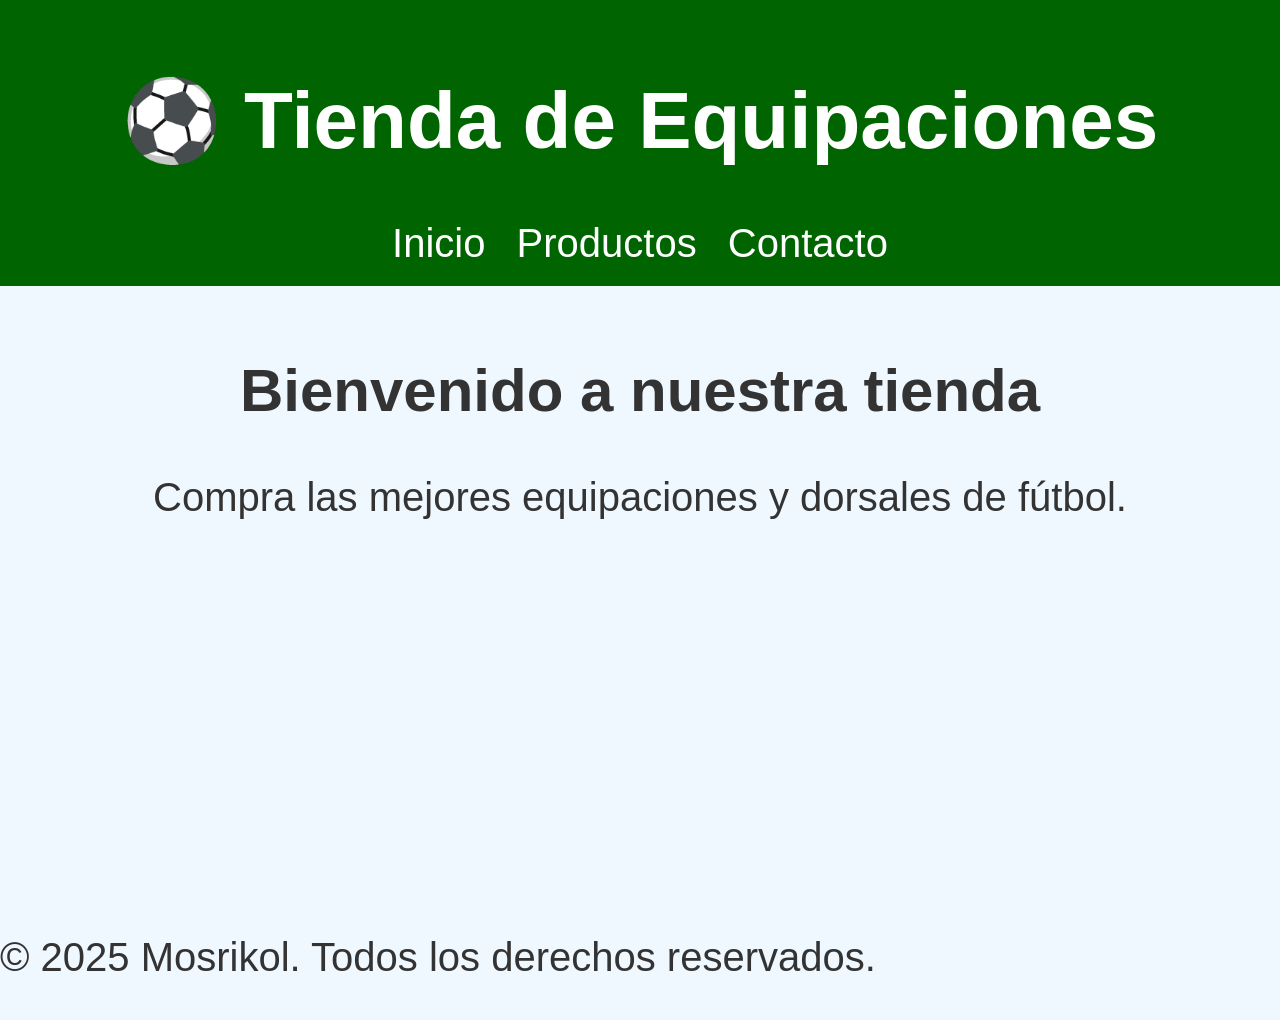
==== index.html @ 7cff8ab4 "Add files via upload" ====
<!DOCTYPE html>
<html>
   <head>
      <title>EQUIPACIÓN DE FUTBOL </title>
	  <meta charset="UTF-8" />
	  <meta name= "author" content="Mosrikol" />
      <meta name= "description" content="Equipamiento de futbol" />
	  <meta name="keywords" content="Camisetas,fútbol,dorsal"/>
	  <meta http-equiv="content-type" content="text/html" />
	  <meta http-equiv="content-language" content="es-es" />
	  <link rel="stylesheet" type="text/css" href="css/equipamientodefutbol.css" />
	  <link rel="shortcut icon" type="image/x-icon" href="imagenes/icono.png" />
	  
 </head>

<body>
 <header>
    <h1>⚽ Tienda de Equipaciones</h1>
    <nav>
      <a href="Equipamiento_de_fútbol.html">Inicio</a> 
      <a href="productos.html">Productos</a> 
      <a href="contacto.html">Contacto</a>
    </nav>
  </header>

  <main>
    <section id="inicio">
      <h2>Bienvenido a nuestra tienda</h2>
      <p>Compra las mejores equipaciones y dorsales de fútbol.</p>
    </section>
  </main>
  <iframe width="560" height="315" src="https://www.youtube.com/embed/5LLOBqj5LYg?si=Dtew7UwZCo0tvSce" title="YouTube video player" frameborder="0" allow="accelerometer; autoplay; clipboard-write; encrypted-media; gyroscope; picture-in-picture; web-share" referrerpolicy="strict-origin-when-cross-origin" allowfullscreen></iframe>
  
  <footer>
  <p>&copy; 2025 Mosrikol. Todos los derechos reservados.</p>
</footer>

</body>
</html>
---- css/equipamientodefutbol.css ----
body {
  font-family: Arial, sans-serif;
  background-color: #f0f8ff;
  margin: 0;
  padding: 0;
  color: #333;
  font-size: 40px;
}

/* Cabecera */
header {
  background-color: darkgreen;
  color: white;
  text-align: center;
  padding: 20px;
}

header nav a {
  color: white;
  text-decoration: none;
  margin: 0 10px;
}

header nav a:hover {
  text-decoration: underline;
}

/* Secciones */
main section {
  text-align: center;
  padding: 20px;
}
iframe {
	display:block;
	margin: 0 auto;

/* Productos */
.producto {
 display: inline-block;
  text-align: center;
  margin: 20px;
  border: 1px solid #ccc;
  padding: 10px;
  width: 260px;         /* ancho total de la tarjeta */
  vertical-align: top;  /* alinea tarjetas en fila */
}

.producto img {
  width: 250px;       /* ancho fijo */
  height: 250px;      /* altura fija */
  object-fit: cover;   /* recorta la imagen para llenar el cuadro */
}

button {
  padding: 5px 10px;
  background-color: darkgreen;
  color: white;
  border: none;
  cursor: pointer;
  margin-top: 5px;
}

button:hover {
  background-color: green;
}

/* Footer fijo */
footer {
  position: fixed;
  bottom: 0;
  left: 0;
  width: 100;
  background-color: #333;
  color: white;
  text-align: center;
  padding: 10px 0;
  font-size: 14px;
}

/* Deja espacio para el footer fijo */
main {
  margin-bottom: 60px;
}
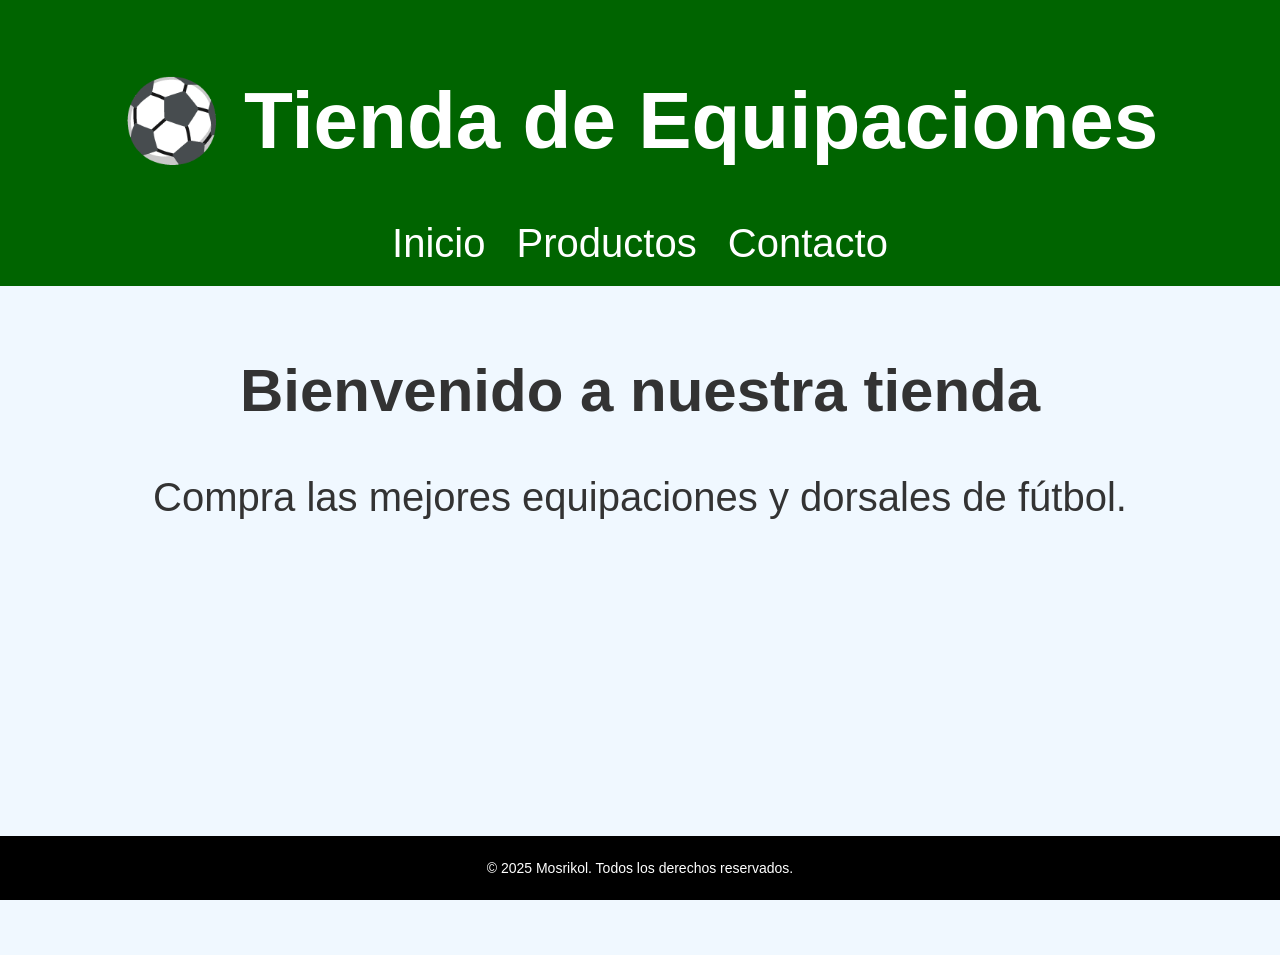
==== commit 919a1f11: "Add files via upload" ====
--- a/index.html
+++ b/index.html
@@ -17,7 +17,7 @@
  <header>
     <h1>⚽ Tienda de Equipaciones</h1>
     <nav>
-      <a href="Equipamiento_de_fútbol.html">Inicio</a> 
+      <a href="index.html">Inicio</a> 
       <a href="productos.html">Productos</a> 
       <a href="contacto.html">Contacto</a>
     </nav>
--- a/css/equipamientodefutbol.css
+++ b/css/equipamientodefutbol.css
@@ -7,7 +7,7 @@
   font-size: 40px;
 }
 
-/* Cabecera */
+
 header {
   background-color: darkgreen;
   color: white;
@@ -25,7 +25,7 @@
   text-decoration: underline;
 }
 
-/* Secciones */
+
 main section {
   text-align: center;
   padding: 20px;
@@ -33,22 +33,23 @@
 iframe {
 	display:block;
 	margin: 0 auto;
+}
 
-/* Productos */
-.producto {
+
+.productos {
  display: inline-block;
   text-align: center;
   margin: 20px;
   border: 1px solid #ccc;
   padding: 10px;
-  width: 260px;         /* ancho total de la tarjeta */
-  vertical-align: top;  /* alinea tarjetas en fila */
+  width: 260px;         
+  vertical-align: top;  
 }
 
-.producto img {
-  width: 250px;       /* ancho fijo */
-  height: 250px;      /* altura fija */
-  object-fit: cover;   /* recorta la imagen para llenar el cuadro */
+.productos img {
+  width: 250px;      
+  height: 250px;      
+  object-fit: cover;   
 }
 
 button {
@@ -64,20 +65,95 @@
   background-color: green;
 }
 
-/* Footer fijo */
+
+
 footer {
-  position: fixed;
-  bottom: 0;
-  left: 0;
-  width: 100;
-  background-color: #333;
-  color: white;
-  text-align: center;
+  position: fixed;   
+  bottom: 0;         
+  left: 0;           
+  width: 100%;        
+  z-index: 1000;     
+  background-color: #000; 
+  color: white;      
+  text-align: center; 
   padding: 10px 0;
   font-size: 14px;
 }
 
-/* Deja espacio para el footer fijo */
+
 main {
   margin-bottom: 60px;
 }
+.form-contacto {
+  max-width: 500px;     
+  margin: 20px auto;    
+  background: white;    
+  padding: 30px;
+  border-radius: 8px;    
+  box-shadow: 0 4px 8px rgba(0,0,0,0.1); 
+  text-align: left;     
+}
+
+.campo {
+  margin-bottom: 15px;   
+}
+
+.campo label {
+  display: block;        
+  margin-bottom: 5px;
+  font-weight: bold;
+  font-size: 18px;       
+}
+
+.campo input, 
+.campo select, 
+.campo textarea {
+  width: 100%;           
+  padding: 10px;
+  border: 1px solid #ccc;
+  border-radius: 4px;
+  box-sizing: border-box;
+  font-family: Arial, sans-serif;
+}
+
+
+.form-contacto button {
+  width: 100%;
+  padding: 12px;
+  font-size: 20px;
+  font-weight: bold;
+  border-radius: 4px;
+  transition: 0.3s;
+}
+solicitud_contacto {
+    display: block;
+    font-family: Arial, sans-serif;
+    background-color: #f0f8ff; 
+    padding: 50px;
+    font-size: 20px; 
+}
+
+cliente {
+    display: block;
+    max-width: 500px;
+    margin: 20px auto;
+    background: white;
+    padding: 30px;
+    border-radius: 8px;
+    box-shadow: 0 4px 8px rgba(0,0,0,0.1);
+}
+
+
+nombre, email, asunto, mensaje {
+    display: block;
+    margin-bottom: 15px;
+    padding: 10px;
+    border: 1px solid #ccc;
+    border-radius: 4px;
+}
+
+
+nombre::before { content: "Nombre del Cliente:"; display: block; color: darkgreen; font-weight: bold; font-size: 18px; }
+email::before { content: "Correo Electrónico:"; display: block; color: darkgreen; font-weight: bold; font-size: 18px; }
+asunto::before { content: "Asunto:"; display: block; color: darkgreen; font-weight: bold; font-size: 18px; }
+mensaje::before { content: "Mensaje:"; display: block; color: darkgreen; font-weight: bold; font-size: 18px; }
